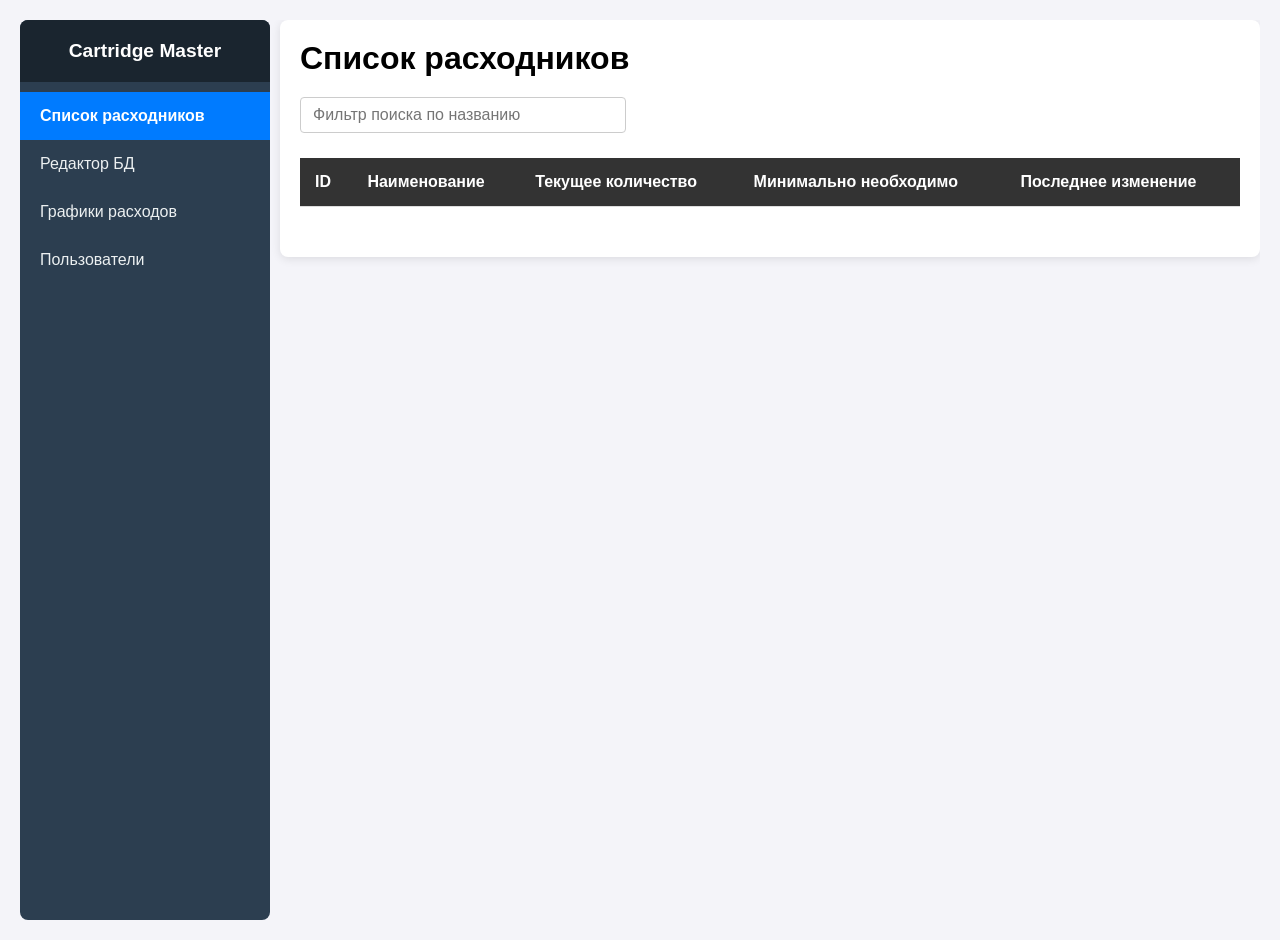
==== uvicorn-server/frontend/pages/index.html @ 37263e10 "minor folder struct change" ====
<!DOCTYPE html>
<html>
<head>
    <meta charset="UTF-8">
    <title>Cartridge Master</title>
    <link rel="stylesheet" href="../css/style.css">
</head>
<body>
    <div class="app-layout">
        <aside class="sidebar">
            <div class="sidebar-header">
                <h2>Cartridge Master</h2>
            </div>
            <nav class="sidebar-nav">
                <button class="nav-btn active" onclick="showSection('section-list', this)">Список расходников</button>
                <button class="nav-btn" onclick="showSection('section-editor', this)">Редактор БД</button>
                <button class="nav-btn" onclick="showSection('section-3', this)">Графики расходов</button>
                <button class="nav-btn" onclick="showSection('section-4', this)">Пользователи</button>
            </nav>
        </aside>

        <main class="main-content">
            
            <section id="section-list" class="content-section active-section">
                <div class="container">
                    <h1>Список расходников</h1>
                    <div class="search-container">
                        <input type="text" id="searchInput-1" oninput="filterTable_list()" placeholder="Фильтр поиска по названию" class="search-box">
                    </div>
                    <table id="inv-table">
                        <thead>
                            <tr>
                                <th>ID</th>
                                <th>Наименование</th>
                                <th>Текущее количество</th>
                                <th>Минимально необходимо</th>
                                
                                <th>Последнее изменение</th>
                            </tr>
                        </thead>
                        <tbody></tbody>
                    </table>
                </div>
            </section>

            <section id="section-editor" class="content-section">
                <div class="container">
                    <h1>Редактор базы</h1>
                    <div class="search-container">
                        <input type="text" id="searchInput-2" oninput="filterTable_edit()" placeholder="Фильтр поиска по названию" class="search-box">
                    </div>
                    <table id="editor-table">
                        <thead>
                            <tr>
                                <th>ID</th>
                                <th>Наименование</th>
                                <th>Текущее количество</th>
                                <th>Минимально необходимо</th>
                                <th>Список штрих-кодов</th>
                                <th>Последнее изменение</th>
                            </tr>
                        </thead>
                        <tbody></tbody>
                    </table>
                </div>
            </section>

            <section id="section-3" class="content-section">
                <div class="container">
                    <h1>Пользователи</h1>
                    <p>тест</p>
                </div>
            </section>

            <section id="section-4" class="content-section">
                <div class="container">
                    <h1>Уведомления</h1>
                    <p>тест</p>
                </div>
            </section>

        </main>
    </div>

    <script src="../js/app.js"></script>
</body>
</html>
---- uvicorn-server/frontend/css/style.css ----
/* Убираем стандартные отступы браузера */
body, html {
    margin: 0;
    padding: 0;
    height: 100%;
    font-family: sans-serif;
    background: #f4f4f9;
}

/* Главный контейнер на весь экран */
.app-layout {
    display: flex;
    height: 100vh; /* 100% высоты экрана */
}

/* --- БОКОВОЕ МЕНЮ --- */
.sidebar {
    width: 250px;
    background-color: #2c3e50;
    color: white;
    display: flex;
    flex-direction: column;
    /* Добавляем скругление */
    border-radius: 8px; 
    /* Если панель прижата к левому краю, 
       логичнее скруглить только правые углы: */
    overflow: hidden; /* Чтобы фон внутренней шапки не вылезал за скругление */
}

.sidebar-header {
    padding: 20px;
    background-color: #1a252f;
    text-align: center;
}

.sidebar-header h2 {
    margin: 0;
    font-size: 1.2em;
}

.sidebar-nav {
    display: flex;
    flex-direction: column;
    padding: 10px 0;
}

.nav-btn {
    background: none;
    border: none;
    color: #ecf0f1;
    padding: 15px 20px;
    text-align: left;
    font-size: 16px;
    cursor: pointer;
    transition: background 0.3s;
}

.nav-btn:hover {
    background-color: #34495e;
}

.nav-btn.active {
    background-color: #007bff; /* Выделение активного раздела */
    color: white;
    font-weight: bold;
}

/* --- ОСНОВНАЯ ЧАСТЬ --- */
.main-content {
    flex-grow: 1; /* Занимает все оставшееся место */
    padding-left: 10px;
    overflow-y: auto; /* Прокрутка, если таблица длинная */
}

/* Скрываем все секции по умолчанию */
.content-section {
    display: none;
}

/* Показываем только активную */
.active-section {
    display: block;
}


/* Красная подсветка для малого количества */
.low-stock {
    color: #d9534f; /* Мягкий красный цвет */
    font-weight: 800;
    position: relative;
}

/* можно добавить иконку */
.low-stock::after {
    content: ' 👎';
    font-size: 0.9em;
}

/* таблицы имеют разные ID в HTML */
#inv-table, #editor-table {
    width: 100%;
    margin-bottom: 30px;
}


body { 
    font-family: sans-serif;
    background: #f4f4f9;
    padding: 20px; 
}
.container {
    background: white;
    padding: 20px;
    border-radius: 8px;
    box-shadow: 0 2px 10px rgba(0,0,0,0.1);
}
h1 {
    display: block;
    font-size: 2em;
    margin-top: 0;
    margin-bottom: 20px;
}
table {
    width: 100%;
    border-collapse: collapse;
}
th, td {
    padding: 15px;
    border-bottom: 1px solid #ddd;
    text-align: left;
}
th {
    background: #333;
    color: white;
}
.barcode-badge {
    background: #eee;
    padding: 2px 6px;
    border-radius: 4px;
    margin-right: 20px;
    font-size: 0.8em;
    font-weight: bold;
}
.qty-controls {
    display: inline-flex;
    align-items: center;
    gap: 8px; /* Расстояние между кнопками и числом */
}
.qty-value {
    min-width: 24px;
    text-align: center;
    font-weight: bold;
}
.qty-min-require{
    min-width: 24px;
    text-align: left;
    font-weight: bold;
}
.timedate_value{
    min-width: 24px;
    text-align: left;
}
.qty-btn {
    background-color: #333; 
    color: #ffffff; 
    border: 1px solid #161313;
    border-radius: 6px;
    width: 28px;
    height: 28px;
    font-weight: bold;
    cursor: pointer;
    display: flex;
    justify-content: center;
    align-items: center;
    transition: background-color 0.2s, border-color 0.2s;
}

.btn-dark:hover {
     /* Светлее при наведении */
    background-color: #40444b;
    border-color: #555;
}

.btn-dark:active {
    /* Темнее в момент самого клика */
    background-color: #1a1c1e; 
}

.search-container {
    margin-bottom: 25px;
    text-align: left; 
}

.search-box {
    padding: 8px 12px;
    width: 300px;
    font-size: 16px;
    border: 1px solid #ccc;
    border-radius: 4px;
    outline: none;
}

.search-box:focus {
     /* Подсветка при клике */
    border-color: #007bff;
}
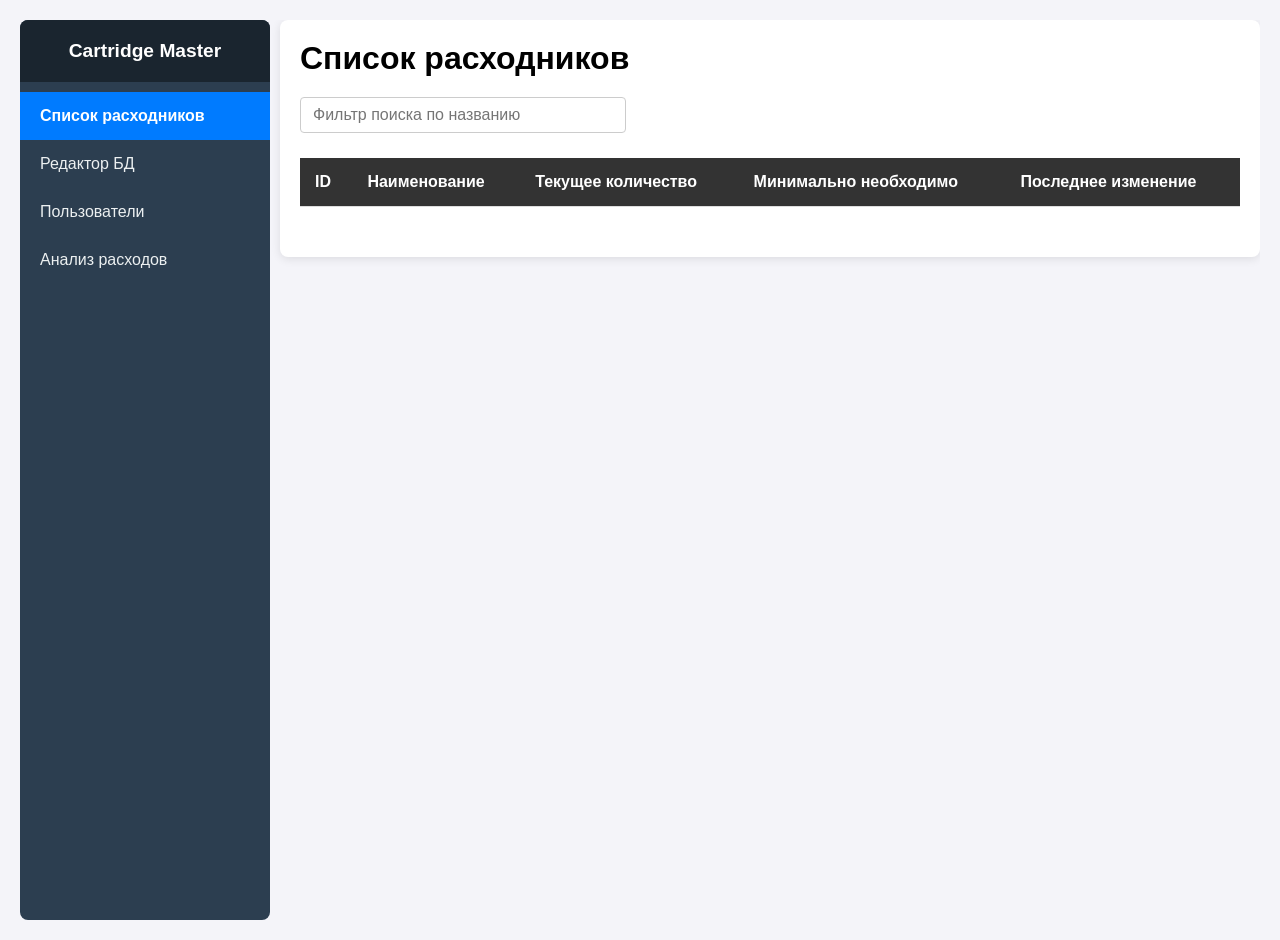
==== commit 726136a7: "minor color changes" ====
--- a/uvicorn-server/frontend/pages/index.html
+++ b/uvicorn-server/frontend/pages/index.html
@@ -3,6 +3,7 @@
 <head>
     <meta charset="UTF-8">
     <title>Cartridge Master</title>
+    <link rel="icon" type="image/x-icon" href="../static/favicon.ico">
     <link rel="stylesheet" href="../css/style.css">
 </head>
 <body>
@@ -14,8 +15,8 @@
             <nav class="sidebar-nav">
                 <button class="nav-btn active" onclick="showSection('section-list', this)">Список расходников</button>
                 <button class="nav-btn" onclick="showSection('section-editor', this)">Редактор БД</button>
-                <button class="nav-btn" onclick="showSection('section-3', this)">Графики расходов</button>
-                <button class="nav-btn" onclick="showSection('section-4', this)">Пользователи</button>
+                <button class="nav-btn" onclick="showSection('section-users', this)">Пользователи</button>
+                <button class="nav-btn" onclick="showSection('section-analysis', this)">Анализ расходов</button>
             </nav>
         </aside>
 
@@ -56,6 +57,7 @@
                                 <th>Наименование</th>
                                 <th>Текущее количество</th>
                                 <th>Минимально необходимо</th>
+                                <th>Действия</th>
                                 <th>Список штрих-кодов</th>
                                 <th>Последнее изменение</th>
                             </tr>
@@ -65,16 +67,16 @@
                 </div>
             </section>
 
-            <section id="section-3" class="content-section">
+            <section id="section-users" class="content-section">
                 <div class="container">
                     <h1>Пользователи</h1>
                     <p>тест</p>
                 </div>
             </section>
 
-            <section id="section-4" class="content-section">
+            <section id="section-analysis" class="content-section">
                 <div class="container">
-                    <h1>Уведомления</h1>
+                    <h1>Анализ расходов</h1>
                     <p>тест</p>
                 </div>
             </section>
@@ -82,6 +84,10 @@
         </main>
     </div>
 
+    <!-- модули скриптоы для обмена  -->
+    <script src="../js/render.js"></script>
+    <script src="../js/ui.js"></script>
+    <script src="../js/api.js"></script>
     <script src="../js/app.js"></script>
 </body>
 </html>
--- a/uvicorn-server/frontend/css/style.css
+++ b/uvicorn-server/frontend/css/style.css
@@ -89,10 +89,18 @@
     font-weight: 800;
     position: relative;
 }
-
+.equal-stock {
+    color: #ff9900; /* Мягкий красный цвет */
+    font-weight: 800;
+    position: relative;
+}
 /* можно добавить иконку */
+.equal-stock::after {
+    content: ' - внимание!';
+    font-size: 0.9em;
+}
 .low-stock::after {
-    content: ' 👎';
+    content: ' - к закупке!';
     font-size: 0.9em;
 }
 
@@ -133,13 +141,78 @@
     background: #333;
     color: white;
 }
+.barcode-item {
+    display: flex;
+    align-items: center;
+    margin-bottom: 4px;
+}
+
 .barcode-badge {
     background: #eee;
     padding: 2px 6px;
     border-radius: 4px;
-    margin-right: 20px;
+    margin-right: 8px;
     font-size: 0.8em;
     font-weight: bold;
+    width: 115px;
+    display: inline-block;
+    text-align: center;
+}
+
+.remove-btn {
+    background: #dc3545;
+    color: white;
+    border: none;
+    border-radius: 4px;
+    width: 20px;
+    height: 20px;
+    cursor: pointer;
+    font-size: 12px;
+    display: flex;
+    align-items: center;
+    justify-content: center;
+}
+
+.remove-btn:hover {
+    background: #c82333;
+}
+
+.add-barcode {
+    display: flex;
+    align-items: center;
+    margin-top: 8px;
+    gap: 8px;
+}
+
+.new-barcode-input {
+    padding: 4px 6px;
+    border: 1px solid #ccc;
+    border-radius: 4px;
+    width: 113px;
+}
+
+.add-btn {
+    background: #007bff;
+    color: white;
+    border: none;
+    border-radius: 4px;
+    width: 20px;
+    height: 20px;
+    cursor: pointer;
+    display: flex;
+    align-items: center;
+    justify-content: center;
+    font-size: 14px;
+    font-weight: bold;
+}
+
+.add-btn:hover {
+    background: #0056d6;
+}
+
+.add-btn:disabled, .remove-btn:disabled {
+    opacity: 0.6;
+    cursor: not-allowed;
 }
 .qty-controls {
     display: inline-flex;
@@ -175,6 +248,47 @@
     transition: background-color 0.2s, border-color 0.2s;
 }
 
+.name-input {
+    width: 200px;
+    padding: 4px 6px;
+    border: 1px solid #ccc;
+    border-radius: 4px;
+}
+.qty-input {
+    width: 68px;
+    padding: 4px 6px;
+    border: 1px solid #ccc;
+    border-radius: 6px;
+    text-align: center;
+    -webkit-appearance: none; /* Убираем стрелочки в Chrome/Safari */
+    -moz-appearance: textfield; /* Убираем стрелочки в Firefox */
+}
+
+.qty-input::-webkit-outer-spin-button,
+.qty-input::-webkit-inner-spin-button {
+    -webkit-appearance: none;
+    margin: 0;
+}
+
+.save-btn {
+    padding: 6px 12px;
+    border: none;
+    border-radius: 6px;
+    background: #007bff;
+    color: #ffffff;
+    cursor: pointer;
+    transition: background 0.2s;
+}
+
+.save-btn:hover {
+    background: #0056d6;
+}
+
+.save-btn:disabled {
+    opacity: 0.6;
+    cursor: not-allowed;
+}
+
 .btn-dark:hover {
      /* Светлее при наведении */
     background-color: #40444b;
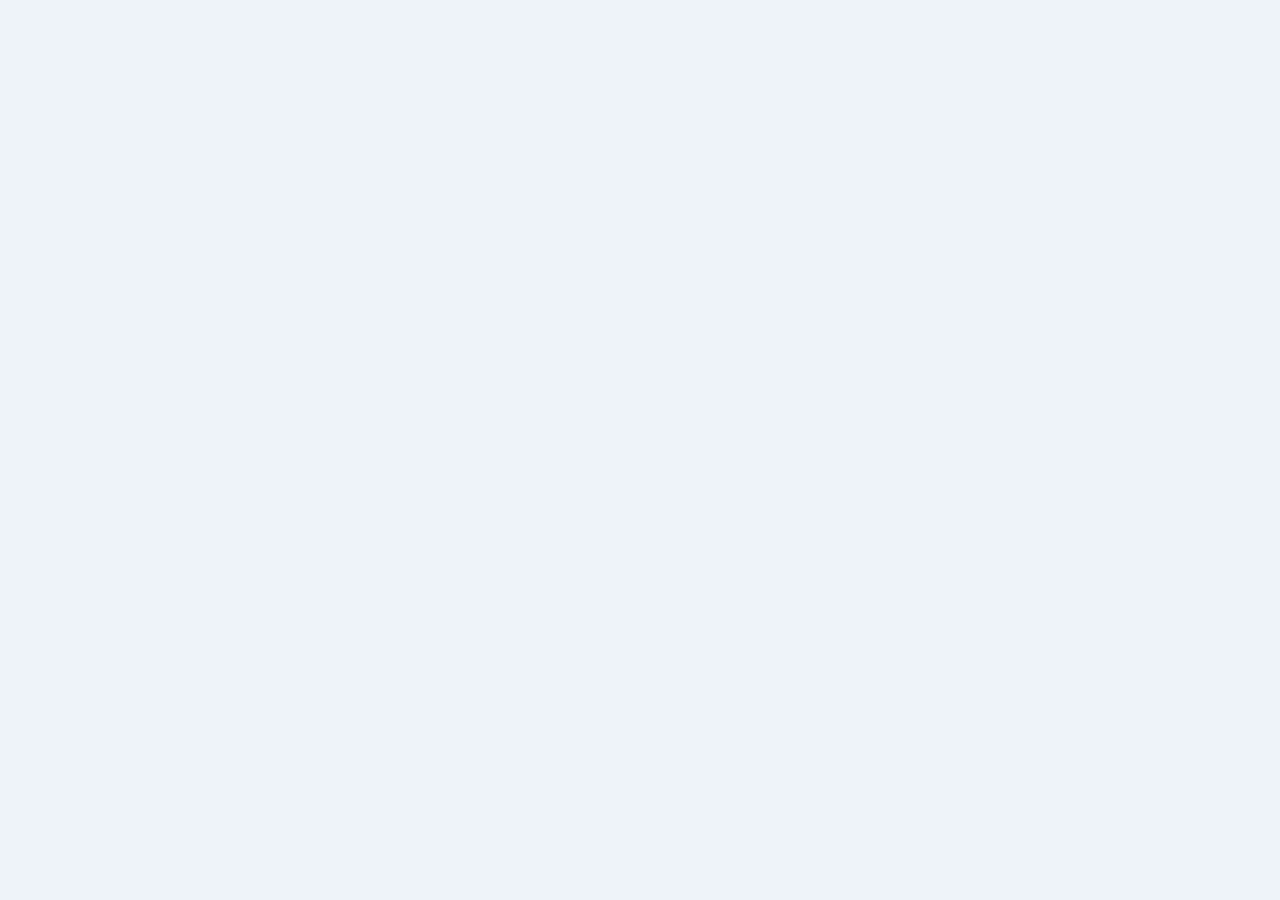
==== commit 6375fe0c: "add quantity reserve in db & cosmetic changes" ====
--- a/uvicorn-server/frontend/pages/index.html
+++ b/uvicorn-server/frontend/pages/index.html
@@ -2,92 +2,230 @@
 <html>
 <head>
     <meta charset="UTF-8">
+    <meta name="viewport" content="width=device-width, initial-scale=1.0">
+    <meta http-equiv="Cache-Control" content="no-cache, no-store, must-revalidate">
+    <meta http-equiv="Pragma" content="no-cache">
+    <meta http-equiv="Expires" content="0">
     <title>Cartridge Master</title>
     <link rel="icon" type="image/x-icon" href="../static/favicon.ico">
     <link rel="stylesheet" href="../css/style.css">
 </head>
-<body>
+<body style="opacity: 0;">
+    <div id="loadingScreen" class="loading-screen">
+        <div class="loading-spinner"></div>
+        <p>Проверка доступа...</p>
+    </div>
     <div class="app-layout">
         <aside class="sidebar">
             <div class="sidebar-header">
-                <h2>Cartridge Master</h2>
+                <div class="sidebar-brand">
+                    <img src="../static/billy.png" alt="Billy" class="sidebar-avatar">
+                    <div class="sidebar-brand-text">
+                        <h2>Cartridge Master</h2>
+                        <p>Учет картриджей и быстрый контроль остатков</p>
+                    </div>
+                </div>
+                <div class="sidebar-user-info">
+                    <span class="sidebar-user-label">Пользователь</span>
+                    <span id="sidebarUsername" class="sidebar-username">...</span>
+                </div>
             </div>
             <nav class="sidebar-nav">
                 <button class="nav-btn active" onclick="showSection('section-list', this)">Список расходников</button>
-                <button class="nav-btn" onclick="showSection('section-editor', this)">Редактор БД</button>
-                <button class="nav-btn" onclick="showSection('section-users', this)">Пользователи</button>
+                <button class="nav-btn" onclick="showSection('section-editor', this)">Редактор позиций</button>
+                <button class="nav-btn" onclick="showSection('section-add', this)">Добавление позиций</button>
+                <button class="nav-btn" onclick="showSection('section-delete', this)">Удаление позиций</button>
+                <button class="nav-btn" onclick="showSection('section-post', this)">Почтовые смски</button>
                 <button class="nav-btn" onclick="showSection('section-analysis', this)">Анализ расходов</button>
             </nav>
+            <div class="sidebar-footer">
+                <button class="logout-btn" onclick="logout()">Выйти</button>
+            </div>
         </aside>
 
         <main class="main-content">
-            
             <section id="section-list" class="content-section active-section">
                 <div class="container">
-                    <h1>Список расходников</h1>
+                    <h1>Список позиций</h1>
+                    <p class="page-intro">Раздел для отображения актуального количества по каждой позиции.<br>
+                        Поиск по регулярке - можно вводить не полностью.</p>
                     <div class="search-container">
-                        <input type="text" id="searchInput-1" oninput="filterTable_list()" placeholder="Фильтр поиска по названию" class="search-box">
-                    </div>
-                    <table id="inv-table">
-                        <thead>
-                            <tr>
-                                <th>ID</th>
-                                <th>Наименование</th>
-                                <th>Текущее количество</th>
-                                <th>Минимально необходимо</th>
-                                
-                                <th>Последнее изменение</th>
-                            </tr>
-                        </thead>
-                        <tbody></tbody>
-                    </table>
+                        <input type="text" id="searchInput-1" oninput="filterTable_list()" placeholder="Поиск по названию" class="search-box">
+                    </div>
+                    <div id="inv-list" class="cards-grid" aria-live="polite"></div>
                 </div>
             </section>
 
             <section id="section-editor" class="content-section">
                 <div class="container">
-                    <h1>Редактор базы</h1>
+                    <h1>Редактор позиций</h1>
+                    <p class="page-intro">Раздел для редактирования всех позиций в базе.<br>
+                        Поиск по регулярке - можно вводить не полностью.</p>
                     <div class="search-container">
-                        <input type="text" id="searchInput-2" oninput="filterTable_edit()" placeholder="Фильтр поиска по названию" class="search-box">
-                    </div>
-                    <table id="editor-table">
-                        <thead>
-                            <tr>
-                                <th>ID</th>
-                                <th>Наименование</th>
-                                <th>Текущее количество</th>
-                                <th>Минимально необходимо</th>
-                                <th>Действия</th>
-                                <th>Список штрих-кодов</th>
-                                <th>Последнее изменение</th>
-                            </tr>
-                        </thead>
-                        <tbody></tbody>
-                    </table>
-                </div>
-            </section>
-
-            <section id="section-users" class="content-section">
-                <div class="container">
-                    <h1>Пользователи</h1>
-                    <p>тест</p>
+                        <input type="text" id="searchInput-2" oninput="filterTable_edit()" placeholder="Поиск по названию" class="search-box">
+                    </div>
+                    <div id="editor-list" class="cards-grid editor-grid" aria-live="polite"></div>
+                </div>
+            </section>
+
+            <section id="section-add" class="content-section">
+                <div class="container">
+                    <h1>Добавление позиций</h1>
+                    <p class="page-intro">Раздел для добавления новых позиций в базу.</p>
+                    <div class="add-cartridge-form">
+                        <div class="form-column form-column-left">
+                            <div class="form-group">
+                                <label for="addCartridgeName">Название картриджа:</label>
+                                <input type="text" id="addCartridgeName" placeholder="Cactus 228X" class="form-control">
+                            </div>
+                            <div class="form-group">
+                                <label for="addCartridgeBarcode">Штрих-код (обязателен, 13 цифр):</label>
+                                <input type="text" id="addCartridgeBarcode" placeholder="0000000000000" class="form-control">
+                            </div>
+                        </div>
+                        <div class="form-column form-column-right">
+                            <div class="form-group">
+                                <label for="addCartridgeQuantity">Количество:</label>
+                                <input type="number" id="addCartridgeQuantity" min="0" value="0" class="form-control">
+                            </div>
+                            <div class="form-group">
+                                <label for="addCartridgeMinQty">Минимальный остаток:</label>
+                                <input type="number" id="addCartridgeMinQty" min="1" value="1" class="form-control">
+                            </div>
+                            <div class="form-group">
+                                <label for="addCartridgeReserveQuantity">Резервное количество (НЗ):</label>
+                                <input type="number" id="addCartridgeReserveQuantity" min="0" value="0" class="form-control">
+                            </div>
+                        </div>
+                        <button type="button" class="save-btn" onclick="addNewCartridge()">Добавить картридж</button>
+                    </div>
+                </div>
+            </section>
+
+            <section id="section-delete" class="content-section">
+                <div class="container">
+                    <h1>Удаление позиций</h1>
+                    <p class="page-intro">Раздел для удаления позиций из БД.</p>
+                    <div class="search-container">
+                        <input type="text" id="searchInput-3" oninput="filterTable_delete()" placeholder="Поиск по названию" class="search-box">
+                    </div>
+                    <div id="delete-list" class="cards-grid" aria-live="polite"></div>
+                </div>
+            </section>
+
+            <section id="section-post" class="content-section">
+                <div class="container">
+                    <h1>Почтовые уведомления</h1>
+                    <p class="page-intro">Управление email уведомлениями о низком запасе картриджей.</p>
+                    
+                    <!-- Настройки рассылки -->
+                    <div class="email-settings">
+                        <div class="setting-group">
+                            <label class="checkbox-label">
+                                <input type="checkbox" id="enableNotifications" onchange="toggleNotifications()">
+                                <span class="checkmark"></span>
+                                Включить рассылку уведомлений
+                            </label>
+                        </div>
+                        
+                        <div class="setting-group">
+                            <label>Дни недели для рассылки:</label>
+                            <div class="days-checkboxes">
+                                <label class="day-checkbox">
+                                    <input type="checkbox" id="day-1" value="1" onchange="saveNotificationSchedule()">
+                                    <span class="checkmark"></span>
+                                    Пн
+                                </label>
+                                <label class="day-checkbox">
+                                    <input type="checkbox" id="day-2" value="2" onchange="saveNotificationSchedule()">
+                                    <span class="checkmark"></span>
+                                    Вт
+                                </label>
+                                <label class="day-checkbox">
+                                    <input type="checkbox" id="day-3" value="3" onchange="saveNotificationSchedule()">
+                                    <span class="checkmark"></span>
+                                    Ср
+                                </label>
+                                <label class="day-checkbox">
+                                    <input type="checkbox" id="day-4" value="4" onchange="saveNotificationSchedule()">
+                                    <span class="checkmark"></span>
+                                    Чт
+                                </label>
+                                <label class="day-checkbox">
+                                    <input type="checkbox" id="day-5" value="5" onchange="saveNotificationSchedule()">
+                                    <span class="checkmark"></span>
+                                    Пт
+                                </label>
+                                <label class="day-checkbox">
+                                    <input type="checkbox" id="day-6" value="6" onchange="saveNotificationSchedule()">
+                                    <span class="checkmark"></span>
+                                    Сб
+                                </label>
+                                <label class="day-checkbox">
+                                    <input type="checkbox" id="day-0" value="0" onchange="saveNotificationSchedule()">
+                                    <span class="checkmark"></span>
+                                    Вс
+                                </label>
+                            </div>
+                        </div>
+                        
+                        <div class="setting-group">
+                            <label for="notificationTime">Время для рассылки:</label>
+                            <input type="time" id="notificationTime" class="form-control" value="09:00" onblur="saveNotificationSchedule()">
+                        </div>
+                        
+                        <div class="setting-group send-now-group">
+                            <button type="button" id="sendTestNotification" class="save-btn" onclick="sendTestNotification()">Отправить принудительно</button>
+                        </div>
+                    </div>
+                    
+                    <!-- Список email адресов -->
+                    <div class="email-list-section">
+                        <h2>Email адреса для рассылки</h2>
+                        <div id="emailList" class="email-list">
+                            <!-- Email адреса будут загружены динамически -->
+                        </div>
+                    </div>
+                    
+                    <!-- Добавление нового email -->
+                    <div class="add-email-section">
+                        <h2>Добавить новый email</h2>
+                        <div class="add-email-form">
+                            <input type="email" id="newEmailInput" placeholder="example@domain.com" class="form-control">
+                            <button type="button" id="addEmailBtn" class="save-btn" onclick="addEmail()">Добавить</button>
+                        </div>
+                    </div>
                 </div>
             </section>
 
             <section id="section-analysis" class="content-section">
                 <div class="container">
-                    <h1>Анализ расходов</h1>
-                    <p>тест</p>
-                </div>
-            </section>
-
+                    <h1>График расходов</h1>
+                    <p class="page-intro">Тепловая карта отображает только списания по месяцам от ТСД и сайта.<br>Просьба - не дезинформировать сервак фантомными списаниями от тсдшника.<br>Например, списать и после этого сразу добавить, дабы проверить работает ли приложение на тсд. Оно работает.</p>
+                    <div class="analysis-toolbar">
+                        <label class="analysis-field">
+                            <span>Год анализа</span>
+                            <select id="analysisYear" class="date-input"></select>
+                        </label>
+
+                        <button type="button" id="analysisBuildBtn" class="save-btn analysis-btn">Построить карту</button>
+                    </div>
+
+                    <p id="analysisSummary" class="analysis-summary">Выберите год и нажмите кнопку, чтобы построить тепловую карту расходов.</p>
+
+                    <div class="chart-panel">
+                        <div id="expenseHeatmap" class="heatmap-host"></div>
+                    </div>
+                </div>
+            </section>
         </main>
     </div>
 
-    <!-- модули скриптоы для обмена  -->
-    <script src="../js/render.js"></script>
-    <script src="../js/ui.js"></script>
-    <script src="../js/api.js"></script>
-    <script src="../js/app.js"></script>
+    <script src="../js/apexcharts-bundle/dist/apexcharts.min.js" defer></script>
+    <script src="../js/render.js?v=20260331-heatmap" defer></script>
+    <script src="../js/ui.js?v=20260331-heatmap" defer></script>
+    <script src="../js/api.js?v=20260331-heatmap" defer></script>
+    <script src="../js/auth.js" defer></script>
+    <script src="../js/app.js?v=20260331-heatmap" defer></script>
 </body>
 </html>
--- a/uvicorn-server/frontend/css/style.css
+++ b/uvicorn-server/frontend/css/style.css
@@ -1,267 +1,480 @@
-/* Убираем стандартные отступы браузера */
-body, html {
+:root {
+    --bg: #eef3f9;
+    --panel: #ffffff;
+    --panel-soft: #f8fbff;
+    --line: #dbe4ee;
+    --text: #1f2937;
+    --muted: #6b7280;
+    --primary: #2563eb;
+    --primary-dark: #1749b3;
+    --success-bg: #e8f8ee;
+    --success-text: #18794e;
+    --warning-bg: #fff4df;
+    --warning-text: #b4690e;
+    --danger-bg: #fde9e7;
+    --danger-text: #c0392b;
+    --shadow: 0 10px 30px rgba(15, 23, 42, 0.08);
+}
+
+* {
+    box-sizing: border-box;
+}
+
+html, body {
     margin: 0;
     padding: 0;
-    height: 100%;
-    font-family: sans-serif;
-    background: #f4f4f9;
-}
-
-/* Главный контейнер на весь экран */
+    min-height: 100%;
+    font-family: "Segoe UI", Arial, sans-serif;
+    background: var(--bg);
+    color: var(--text);
+}
+
+body {
+    overflow-x: hidden;
+}
+
 .app-layout {
     display: flex;
-    height: 100vh; /* 100% высоты экрана */
-}
-
-/* --- БОКОВОЕ МЕНЮ --- */
+    gap: 0px;
+    height: 100vh;
+    height: 100dvh;
+    min-height: 100vh;
+    min-height: 100dvh;
+    padding: 0px;
+    overflow: hidden;
+}
+
 .sidebar {
-    width: 250px;
-    background-color: #2c3e50;
-    color: white;
+    flex: 0 0 var(--sidebar-width);
+    width: var(--sidebar-width);
+    min-width: var(--sidebar-width);
+    max-width: var(--sidebar-width);
+    min-height: 0;
+    background: linear-gradient(180deg, #213243 0%, #1b2734 100%);
+    color: #ffffff;
     display: flex;
     flex-direction: column;
-    /* Добавляем скругление */
-    border-radius: 8px; 
-    /* Если панель прижата к левому краю, 
-       логичнее скруглить только правые углы: */
-    overflow: hidden; /* Чтобы фон внутренней шапки не вылезал за скругление */
+    border-radius: 0px;
+    overflow: hidden;
+    box-shadow: none;
 }
 
 .sidebar-header {
-    padding: 20px;
-    background-color: #1a252f;
-    text-align: center;
+    padding: 22px 20px 18px;
+    background: rgba(0, 0, 0, 0.31);
+}
+
+.sidebar-brand {
+    display: flex;
+    align-items: center;
+    gap: 14px;
+    margin-bottom: 14px;
+}
+
+.sidebar-avatar {
+    width: 52px;
+    height: 52px;
+    border-radius: 0px;
+    object-fit: cover;
+    border: 2px solid rgba(255, 255, 255, 0.15);
+    background: rgba(255, 255, 255, 0.08);
+}
+
+.sidebar-brand-text h2 {
+    margin: 0;
+    font-size: 1.35rem;
+}
+
+.sidebar-brand-text p {
+    margin: 4px 0 0;
+    color: rgba(255, 255, 255, 0.78);
+    line-height: 1.4;
 }
 
 .sidebar-header h2 {
+    margin: 0 0 8px;
+    font-size: 1.35rem;
+}
+
+.sidebar-header p {
     margin: 0;
-    font-size: 1.2em;
+    color: rgba(255, 255, 255, 0.78);
+    font-size: 0.91rem;
+    line-height: 1.4;
 }
 
 .sidebar-nav {
     display: flex;
     flex-direction: column;
-    padding: 10px 0;
+    gap: 8px;
+    padding: 12px;
+    flex: 1 1 auto;
+}
+
+.sidebar-user-info {
+    margin-top: 18px;
+    padding: 16px;
+    background: rgba(255, 255, 255, 0.08);
+    border-radius: 0px;
+}
+
+.sidebar-user-label {
+    display: block;
+    font-size: 0.85rem;
+    color: rgba(255, 255, 255, 0.72);
+    margin-bottom: 6px;
+}
+
+.sidebar-username {
+    display: block;
+    font-size: 1rem;
+    font-weight: 700;
+    color: #ffffff;
+}
+
+.sidebar-footer {
+    padding: 16px;
+    border-top: 1px solid rgba(255, 255, 255, 0.08);
+}
+
+.logout-btn {
+    width: 100%;
+    border: 1px solid rgba(255, 255, 255, 0.16);
+    background: rgba(255, 255, 255, 0.08);
+    color: #ffffff;
+    padding: 14px 16px;
+    border-radius: 0px;
+    cursor: pointer;
+    font-size: 0.95rem;
+    font-weight: 700;
+    transition: background 0.2s ease, transform 0.2s ease;
+}
+
+.logout-btn:hover {
+    background: rgba(255, 255, 255, 0.12);
+    transform: translateY(-1px);
 }
 
 .nav-btn {
-    background: none;
+    background: transparent;
     border: none;
     color: #ecf0f1;
-    padding: 15px 20px;
+    padding: 13px 14px;
     text-align: left;
-    font-size: 16px;
+    font-size: 15px;
     cursor: pointer;
-    transition: background 0.3s;
+    border-radius: 0px;
+    transition: background 0.2s ease, transform 0.2s ease;
 }
 
 .nav-btn:hover {
-    background-color: #34495e;
+    background-color: rgba(255, 255, 255, 0.09);
+    transform: translateY(-1px);
 }
 
 .nav-btn.active {
-    background-color: #007bff; /* Выделение активного раздела */
+    background-color: var(--primary);
     color: white;
-    font-weight: bold;
-}
-
-/* --- ОСНОВНАЯ ЧАСТЬ --- */
+    font-weight: 700;
+}
+
 .main-content {
-    flex-grow: 1; /* Занимает все оставшееся место */
-    padding-left: 10px;
-    overflow-y: auto; /* Прокрутка, если таблица длинная */
-}
-
-/* Скрываем все секции по умолчанию */
+    flex: 1 1 auto;
+    min-width: 0;
+    min-height: 0;
+    height: 100%;
+    overflow-y: auto;
+    overflow-x: hidden;
+    -webkit-overflow-scrolling: touch;
+    scrollbar-gutter: stable;
+}
+
 .content-section {
     display: none;
 }
 
-/* Показываем только активную */
 .active-section {
     display: block;
-}
-
-
-/* Красная подсветка для малого количества */
-.low-stock {
-    color: #d9534f; /* Мягкий красный цвет */
-    font-weight: 800;
-    position: relative;
-}
-.equal-stock {
-    color: #ff9900; /* Мягкий красный цвет */
-    font-weight: 800;
-    position: relative;
-}
-/* можно добавить иконку */
-.equal-stock::after {
-    content: ' - внимание!';
-    font-size: 0.9em;
-}
-.low-stock::after {
-    content: ' - к закупке!';
-    font-size: 0.9em;
-}
-
-/* таблицы имеют разные ID в HTML */
-#inv-table, #editor-table {
-    width: 100%;
-    margin-bottom: 30px;
-}
-
-
-body { 
-    font-family: sans-serif;
-    background: #f4f4f9;
-    padding: 20px; 
-}
+    animation: fadeIn 0.18s ease;
+}
+
+@keyframes fadeIn {
+    from {
+        opacity: 0;
+        transform: translateY(4px);
+    }
+    to {
+        opacity: 1;
+        transform: translateY(0);
+    }
+}
+
 .container {
-    background: white;
-    padding: 20px;
-    border-radius: 8px;
-    box-shadow: 0 2px 10px rgba(0,0,0,0.1);
-}
+    background: var(--panel);
+    padding: 22px;
+    border-radius: 0px;
+    box-shadow: none;
+}
+
 h1 {
     display: block;
-    font-size: 2em;
-    margin-top: 0;
-    margin-bottom: 20px;
-}
-table {
+    font-size: 2rem;
+    margin: 0 0 10px;
+}
+
+.page-intro {
+    margin: 0 0 18px;
+    color: var(--muted);
+    line-height: 1.5;
+    font-size: 16px;
+}
+
+.search-container {
+    margin-bottom: 18px;
+}
+
+.search-box {
+    padding: 11px 14px;
+    width: min(100%, 420px);
+    font-size: 16px;
+    border: 1px solid var(--line);
+    border-radius: 0px;
+    outline: none;
+    background: #ffffff;
+    transition: border-color 0.2s ease, box-shadow 0.2s ease;
+}
+
+.search-box:focus {
+    border-color: var(--primary);
+    box-shadow: none;
+}
+
+.cards-grid {
+    display: grid;
+    grid-template-columns: repeat(auto-fit, minmax(280px, 1fr));
+    gap: 16px;
+}
+
+.editor-grid {
+    grid-template-columns: 1fr;
+}
+
+.cartridge-card {
+    border: 1px solid var(--line);
+    border-radius: 0px;
+    background: linear-gradient(180deg, #ffffff 0%, #fbfdff 100%);
+    box-shadow: none;
+}
+
+.stock-card {
+    padding: 16px;
+}
+
+.cartridge-card.status-ok {
+    border-left: 5px solid #20a464;
+}
+
+.cartridge-card.status-equal {
+    border-left: 5px solid #f59e0b;
+}
+
+.cartridge-card.status-low {
+    border-left: 5px solid #dc3545;
+}
+
+.card-top {
+    display: flex;
+    align-items: flex-start;
+    justify-content: space-between;
+    gap: 12px;
+}
+
+.card-heading {
+    min-width: 0;
+}
+
+.card-id {
+    display: inline-block;
+    margin-bottom: 6px;
+    font-size: 0.75rem;
+    letter-spacing: 0.06em;
+    text-transform: uppercase;
+    color: var(--muted);
+}
+
+.cartridge-name {
+    margin: 0;
+    font-size: 1.08rem;
+    line-height: 1.35;
+    word-break: break-word;
+}
+
+.card-status {
+    display: inline-flex;
+    align-items: center;
+    justify-content: center;
+    white-space: nowrap;
+    padding: 15px 30px;
+    border-radius: 0px;
+    font-size: 0.9rem;
+    font-weight: 700;
+}
+
+.status-ok .card-status {
+    background: var(--success-bg);
+    color: var(--success-text);
+}
+
+.status-equal .card-status {
+    background: var(--warning-bg);
+    color: var(--warning-text);
+}
+
+.status-low .card-status {
+    background: var(--danger-bg);
+    color: var(--danger-text);
+}
+
+.card-metrics {
+    display: grid;
+    grid-template-columns: repeat(auto-fit, minmax(130px, 1fr));
+    gap: 10px;
+    margin-top: 14px;
+}
+
+.metric {
+    background: var(--panel-soft);
+    border: 1px solid #edf2f7;
+    border-radius: 0px;
+    padding: 10px 12px;
+}
+
+.metric-label {
+    display: block;
+    margin-bottom: 5px;
+    font-size: 0.78rem;
+    color: var(--muted);
+}
+
+.metric-value {
+    display: block;
+    font-weight: 700;
+    line-height: 1.35;
+    word-break: break-word;
+}
+
+.metric-span-2 {
+    grid-column: span 2;
+}
+
+.stock-note {
+    margin-top: 12px;
+    font-size: 0.92rem;
+    font-weight: 700;
+}
+
+.stock-note.status-ok {
+    color: var(--success-text);
+}
+
+.stock-note.status-equal {
+    color: var(--warning-text);
+}
+
+.stock-note.status-low {
+    color: var(--danger-text);
+}
+
+details.editor-card {
+    overflow: hidden;
+}
+
+.editor-card-summary {
+    list-style: none;
+    cursor: pointer;
+    padding: 16px;
+    position: relative;
+}
+
+.editor-card-summary::-webkit-details-marker {
+    display: none;
+}
+
+.editor-card-summary::after {
+    content: '▾';
+    position: absolute;
+    right: 16px;
+    top: 16px;
+    font-size: 1rem;
+    color: var(--muted);
+    transition: transform 0.2s ease;
+}
+
+details[open] .editor-card-summary::after {
+    transform: rotate(180deg);
+}
+
+.editor-hint {
+    margin-top: 12px;
+    color: rgb(40, 180, 241);
+    font-size: 0.9rem;
+    font-weight: 600;
+}
+
+.editor-card-body {
+    padding: 0 16px 16px;
+    border-top: 1px solid #edf2f7;
+    display: grid;
+    gap: 16px;
+}
+
+.editor-form-grid {
+    display: grid;
+    grid-template-columns: repeat(2, minmax(0, 1fr));
+    gap: 12px;
+    padding-top: 16px;
+}
+
+.editor-field {
+    display: flex;
+    flex-direction: column;
+    gap: 8px;
+}
+
+.editor-field > span {
+    font-size: 0.92rem;
+    font-weight: 700;
+    color: #334155;
+}
+
+.editor-field-full {
+    grid-column: 1 / -1;
+}
+
+.name-input,
+.qty-input,
+.new-barcode-input {
     width: 100%;
-    border-collapse: collapse;
-}
-th, td {
-    padding: 15px;
-    border-bottom: 1px solid #ddd;
-    text-align: left;
-}
-th {
-    background: #333;
-    color: white;
-}
-.barcode-item {
-    display: flex;
-    align-items: center;
-    margin-bottom: 4px;
-}
-
-.barcode-badge {
-    background: #eee;
-    padding: 2px 6px;
-    border-radius: 4px;
-    margin-right: 8px;
-    font-size: 0.8em;
-    font-weight: bold;
-    width: 115px;
-    display: inline-block;
-    text-align: center;
-}
-
-.remove-btn {
-    background: #dc3545;
-    color: white;
-    border: none;
-    border-radius: 4px;
-    width: 20px;
-    height: 20px;
-    cursor: pointer;
-    font-size: 12px;
-    display: flex;
-    align-items: center;
-    justify-content: center;
-}
-
-.remove-btn:hover {
-    background: #c82333;
-}
-
-.add-barcode {
-    display: flex;
-    align-items: center;
-    margin-top: 8px;
-    gap: 8px;
-}
-
-.new-barcode-input {
-    padding: 4px 6px;
-    border: 1px solid #ccc;
-    border-radius: 4px;
-    width: 113px;
-}
-
-.add-btn {
-    background: #007bff;
-    color: white;
-    border: none;
-    border-radius: 4px;
-    width: 20px;
-    height: 20px;
-    cursor: pointer;
-    display: flex;
-    align-items: center;
-    justify-content: center;
-    font-size: 14px;
-    font-weight: bold;
-}
-
-.add-btn:hover {
-    background: #0056d6;
-}
-
-.add-btn:disabled, .remove-btn:disabled {
-    opacity: 0.6;
-    cursor: not-allowed;
-}
+    padding: 10px 12px;
+    border: 1px solid #cfd8e3;
+    border-radius: 0px;
+    font-size: 15px;
+    background: #ffffff;
+}
+
 .qty-controls {
     display: inline-flex;
     align-items: center;
-    gap: 8px; /* Расстояние между кнопками и числом */
-}
-.qty-value {
-    min-width: 24px;
+    gap: 8px;
+    flex-wrap: nowrap;
+}
+
+.qty-input {
+    max-width: 92px;
     text-align: center;
-    font-weight: bold;
-}
-.qty-min-require{
-    min-width: 24px;
-    text-align: left;
-    font-weight: bold;
-}
-.timedate_value{
-    min-width: 24px;
-    text-align: left;
-}
-.qty-btn {
-    background-color: #333; 
-    color: #ffffff; 
-    border: 1px solid #161313;
-    border-radius: 6px;
-    width: 28px;
-    height: 28px;
-    font-weight: bold;
-    cursor: pointer;
-    display: flex;
-    justify-content: center;
-    align-items: center;
-    transition: background-color 0.2s, border-color 0.2s;
-}
-
-.name-input {
-    width: 200px;
-    padding: 4px 6px;
-    border: 1px solid #ccc;
-    border-radius: 4px;
-}
-.qty-input {
-    width: 68px;
-    padding: 4px 6px;
-    border: 1px solid #ccc;
-    border-radius: 6px;
-    text-align: center;
-    -webkit-appearance: none; /* Убираем стрелочки в Chrome/Safari */
-    -moz-appearance: textfield; /* Убираем стрелочки в Firefox */
+    appearance: textfield;
+    -webkit-appearance: none;
+    -moz-appearance: textfield;
 }
 
 .qty-input::-webkit-outer-spin-button,
@@ -270,51 +483,799 @@
     margin: 0;
 }
 
-.save-btn {
-    padding: 6px 12px;
+.qty-value,
+.qty-min-require,
+.timedate_value {
+    font-weight: 700;
+}
+
+.qty-btn {
+    background-color: #1f2937;
+    color: #ffffff;
     border: none;
-    border-radius: 6px;
-    background: #007bff;
-    color: #ffffff;
+    border-radius: 0px;
+    width: 36px;
+    height: 36px;
+    font-weight: 700;
     cursor: pointer;
-    transition: background 0.2s;
-}
-
-.save-btn:hover {
-    background: #0056d6;
-}
-
+    display: flex;
+    justify-content: center;
+    align-items: center;
+    transition: background-color 0.2s ease, transform 0.2s ease;
+}
+
+.qty-btn:hover {
+    background-color: #111827;
+    transform: translateY(-1px);
+}
+
+.barcodes-cell {
+    display: grid;
+    gap: 12px;
+}
+
+.barcodes-list {
+    display: flex;
+    flex-wrap: wrap;
+    gap: 8px;
+}
+
+.barcode-item {
+    display: inline-flex;
+    align-items: center;
+    gap: 6px;
+    background: #f8fafc;
+    border: 1px solid #e6ebf2;
+    border-radius: 0px;
+    padding: 6px 8px;
+}
+
+.barcode-badge {
+    background: #e9eff8;
+    padding: 4px 8px;
+    border-radius: 0px;
+    font-size: 0.8rem;
+    font-weight: 700;
+    display: inline-block;
+    text-align: center;
+}
+
+.empty-barcodes {
+    color: var(--muted);
+    font-size: 0.92rem;
+}
+
+.remove-btn,
+.add-btn {
+    border: none;
+    border-radius: 0px;
+    width: 28px;
+    height: 28px;
+    cursor: pointer;
+    font-size: 16px;
+    display: inline-flex;
+    align-items: center;
+    justify-content: center;
+}
+
+.remove-btn {
+    background: #dc3545;
+    color: white;
+}
+
+.remove-btn:hover {
+    background: #c82333;
+}
+
+.add-barcode {
+    display: flex;
+    align-items: center;
+    gap: 8px;
+    flex-wrap: wrap;
+}
+
+.new-barcode-input {
+    flex: 1 1 220px;
+    min-width: 0;
+}
+
+.add-btn {
+    background: var(--primary);
+    color: white;
+}
+
+.add-btn:hover {
+    background: var(--primary-dark);
+}
+
+.add-btn:disabled,
+.remove-btn:disabled,
 .save-btn:disabled {
     opacity: 0.6;
     cursor: not-allowed;
 }
 
-.btn-dark:hover {
-     /* Светлее при наведении */
-    background-color: #40444b;
-    border-color: #555;
-}
-
-.btn-dark:active {
-    /* Темнее в момент самого клика */
-    background-color: #1a1c1e; 
-}
-
-.search-container {
-    margin-bottom: 25px;
-    text-align: left; 
-}
-
-.search-box {
+.editor-actions {
+    display: flex;
+    align-items: center;
+    justify-content: space-between;
+    gap: 12px;
+    flex-wrap: wrap;
+}
+
+.timedate-note {
+    color: var(--muted);
+    font-size: 0.92rem;
+}
+
+.save-btn {
+    padding: 10px 16px;
+    border: none;
+    border-radius: 0px;
+    background: var(--primary);
+    color: #ffffff;
+    cursor: pointer;
+    font-size: 0.95rem;
+    font-weight: 700;
+    transition: background 0.2s ease, transform 0.2s ease;
+}
+
+.save-btn:hover {
+    background: var(--primary-dark);
+    transform: translateY(-1px);
+}
+
+.empty-state {
+    padding: 24px;
+    text-align: center;
+    color: var(--muted);
+    border: 1px dashed var(--line);
+    border-radius: 0px;
+    background: #fbfdff;
+}
+
+.analysis-toolbar {
+    display: flex;
+    align-items: flex-end;
+    gap: 12px;
+    flex-wrap: wrap;
+    margin-bottom: 14px;
+}
+
+.analysis-field {
+    display: flex;
+    flex-direction: column;
+    gap: 8px;
+    min-width: 220px;
+}
+
+.analysis-field > span {
+    font-size: 0.92rem;
+    font-weight: 700;
+    color: #334155;
+}
+
+.date-input {
+    width: 100%;
+    padding: 10px 12px;
+    border: 1px solid #cfd8e3;
+    border-radius: 0px;
+    font-size: 15px;
+    background: #ffffff;
+}
+
+.analysis-btn {
+    white-space: nowrap;
+}
+
+.analysis-summary {
+    margin: 0 0 16px;
+    color: var(--muted);
+    line-height: 1.5;
+}
+
+.chart-panel {
+    background: linear-gradient(180deg, #ffffff 0%, #f9fbff 100%);
+    border: 1px solid var(--line);
+    border-radius: 0px;
+    padding: 16px;
+}
+
+.heatmap-host {
+    min-height: 320px;
+}
+
+.low-stock {
+    color: var(--danger-text);
+}
+
+.equal-stock {
+    color: var(--warning-text);
+}
+
+@media (max-width: 900px) {
+    body {
+        overflow-x: hidden;
+        overflow-y: auto;
+        -webkit-overflow-scrolling: touch;
+    }
+
+    .app-layout {
+        flex-direction: column;
+        height: auto;
+        min-height: 100vh;
+        min-height: 100dvh;
+        overflow: visible;
+        padding: 0;
+        gap: 0;
+    }
+
+    .sidebar {
+        width: 100%;
+        min-width: 100%;
+        max-width: 100%;
+        border-radius: 0px;
+    }
+
+    .sidebar-nav {
+        flex-direction: row;
+        flex-wrap: wrap;
+    }
+
+    .nav-btn {
+        flex: 1 1 calc(50% - 8px);
+        text-align: center;
+    }
+
+    .main-content {
+        height: auto;
+        overflow-y: visible;
+        overflow-x: hidden;
+        padding: 12px;
+    }
+
+    .container {
+        padding: 16px;
+        border-radius: 0px;
+    }
+
+    h1 {
+        font-size: 1.55rem;
+    }
+
+    .card-metrics,
+    .editor-form-grid {
+        grid-template-columns: 1fr;
+    }
+
+    .editor-actions {
+        align-items: stretch;
+    }
+
+    .analysis-field,
+    .analysis-btn {
+        width: 100%;
+    }
+
+    .save-btn {
+        width: 100%;
+    }
+
+    .add-cartridge-form {
+        grid-template-columns: 1fr !important;
+    }
+}
+
+@media (max-width: 768px) {
+    .add-cartridge-form {
+        grid-template-columns: 1fr !important;
+    }
+}
+
+@media (max-width: 560px) {
+    .sidebar-header {
+        padding: 18px 16px 14px;
+    }
+
+    .sidebar-nav {
+        padding: 10px;
+    }
+
+    .nav-btn {
+        flex: 1 1 100%;
+        padding: 12px;
+    }
+}
+
+/* Стили страницы логина */
+.login-container {
+    display: flex;
+    align-items: center;
+    justify-content: center;
+    min-height: 100vh;
+    padding: 20px;
+    background: radial-gradient(circle at left top, rgba(37, 99, 235, 0.15), transparent 62%), #2f3640;
+}
+
+.login-form {
+    width: 100%;
+    max-width: 460px;
+    padding: 32px 28px;
+    background: linear-gradient(180deg, #213243 0%, #1b2734 100%);
+    border: 1px solid rgba(255, 255, 255, 0.12);
+    border-radius: 0px;
+    box-shadow: none;
+    color: #ffffff;
+}
+
+.login-brand {
+    display: flex;
+    align-items: center;
+    gap: 14px;
+    margin-bottom: 24px;
+}
+
+.login-brand-photo,
+.sidebar-avatar {
+    width: 56px;
+    height: 56px;
+    border-radius: 0px;
+    object-fit: cover;
+    border: 2px solid rgba(255, 255, 255, 0.18);
+    background: rgba(255, 255, 255, 0.08);
+}
+
+.login-brand-text h1,
+.sidebar-brand-text h2 {
+    margin: 0;
+    font-size: 1.8rem;
+    line-height: 1.1;
+}
+
+.login-brand-text p,
+.sidebar-brand-text p {
+    margin: 4px 0 0;
+    color: rgba(255, 255, 255, 0.76);
+    line-height: 1.4;
+}
+
+.login-form h1 {
+    margin: 0;
+    font-size: 1.95rem;
+    letter-spacing: -0.03em;
+}
+
+.login-form p {
+    margin: 0;
+    color: rgba(255, 255, 255, 0.76);
+}
+
+.form-group label {
+    display: block;
+    margin-bottom: 8px;
+    font-size: 0.95rem;
+    font-weight: 700;
+    color: #334155;
+}
+
+.login-form .form-group input {
+    width: 100%;
+    padding: 14px 16px;
+    border: 1px solid rgba(255, 255, 255, 0.15);
+    border-radius: 0px;
+    background: rgba(255, 255, 255, 0.08);
+    color: #ffffff;
+    font-size: 1rem;
+    margin-bottom: 18px;
+}
+
+.login-form .form-group input:focus {
+    border-color: rgba(255, 255, 255, 0.3);
+    outline: none;
+    box-shadow: none;
+}
+
+.login-form .auth-tabs {
+    display: flex;
+    gap: 8px;
+    margin-bottom: 12px;
+    background: rgba(255, 255, 255, 0.08);
+    padding: 6px;
+    border-radius: 0px;
+}
+
+.login-form .auth-text p {
+    margin-bottom: 12px;
+    font-size: 0.95rem;
+}
+
+.login-form .tab-btn {
+    flex: 1;
+    padding: 12px 16px;
+    background: rgba(255, 255, 255, 0.08);
+    border: none;
+    border-radius: 0px;
+    font-size: 0.95rem;
+    font-weight: 600;
+    color: #e5e7eb;
+    cursor: pointer;
+    transition: background 0.2s ease, color 0.2s ease;
+}
+
+.login-form .tab-btn:hover {
+    background: rgba(255, 255, 255, 0.12);
+}
+
+.login-form .tab-btn.active {
+    background: rgba(255, 255, 255, 0.16);
+    color: #ffffff;
+    box-shadow: none;
+}
+
+.login-btn {
+    width: 100%;
+    padding: 14px 16px;
+    background: linear-gradient(90deg, #2563eb 0%, #1d4ed8 100%);
+    color: white;
+    border: none;
+    border-radius: 0px;
+    font-size: 1rem;
+    font-weight: 700;
+    margin-top: 12px;
+    cursor: pointer;
+    transition: transform 0.2s ease, background 0.2s ease;
+}
+
+.login-btn:hover {
+    transform: translateY(-1px);
+    background: linear-gradient(90deg, #1d4ed8 0%, #1e40af 100%);
+}
+
+.error-message {
+    margin-top: 18px;
+    padding: 12px 14px;
+    border-radius: 0px;
+    background: #fef2f2;
+    color: #b91c1c;
+    border: 1px solid #fecaca;
+    font-size: 0.95rem;
+    line-height: 1.4;
+}
+
+
+/* Загрузочный экран */
+.loading-screen {
+    position: fixed;
+    top: 0;
+    left: 0;
+    width: 100%;
+    height: 100%;
+    background: linear-gradient(180deg, #eef3f9 0%, #f8fbff 100%);
+    display: flex;
+    flex-direction: column;
+    align-items: center;
+    justify-content: center;
+    z-index: 9999;
+}
+
+.loading-spinner {
+    width: 50px;
+    height: 50px;
+    border: 4px solid #e5e7eb;
+    border-top-color: #2563eb;
+    border-radius: 0px;
+    animation: spin 0.8s linear infinite;
+    margin-bottom: 16px;
+}
+
+@keyframes spin {
+    to {
+        transform: rotate(360deg);
+    }
+}
+
+.loading-screen p {
+    color: var(--muted);
+    font-size: 0.95rem;
+}
+
+
+
+.card-top {
+    align-items: flex-start;
+}
+
+.card-status {
+    align-self: flex-start;
+}
+
+.qty-controls {
+    width: 100%;
+}
+
+.qty-input {
+    flex: 1 1 auto;
+    max-width: none;
+}
+
+.add-barcode {
+    align-items: stretch;
+}
+
+.new-barcode-input {
+    flex-basis: 100%;
+}
+
+.add-btn {
+    width: 100%;
+    border-radius: 0px;
+}
+
+/* Стили для раздела email уведомлений */
+.email-settings {
+    background: var(--panel);
+    border-radius: 0px;
+    box-shadow: none;
+    margin-bottom: 24px;
+}
+
+.setting-group {
+    margin-bottom: 16px;
+}
+
+.setting-group label {
+    display: block;
+    margin-bottom: 8px;
+    font-weight: 600;
+    color: var(--text);
+}
+
+.checkbox-label {
+    display: flex;
+    align-items: center;
+    cursor: pointer;
+    font-weight: normal;
+}
+
+.checkbox-label input[type="checkbox"] {
+    margin-right: 12px;
+    width: 18px;
+    height: 18px;
+    accent-color: var(--primary);
+}
+
+.days-checkboxes {
+    display: flex;
+    flex-wrap: wrap;
+    gap: 12px;
+    margin-top: 8px;
+}
+
+.day-checkbox {
+    display: flex;
+    align-items: center;
+    cursor: pointer;
+    font-weight: normal;
+    background: var(--panel-soft);
     padding: 8px 12px;
-    width: 300px;
-    font-size: 16px;
-    border: 1px solid #ccc;
-    border-radius: 4px;
+    border-radius: 0px;
+    border: 1px solid var(--line);
+    transition: all 0.2s ease;
+}
+
+.day-checkbox:hover {
+    background: var(--panel);
+    border-color: var(--primary-light);
+}
+
+.day-checkbox input[type="checkbox"] {
+    margin-right: 8px;
+    width: 16px;
+    height: 16px;
+}
+
+.send-now-group {
+    display: flex;
+    justify-content: flex-start;
+    margin-top: 16px;
+}
+
+.form-control {
+    padding: 12px 16px;
+    border: 1px solid var(--line);
+    border-radius: 0px;
+    background: var(--panel-soft);
+    font-size: 1rem;
+    color: var(--text);
+    width: 100%;
+    max-width: 300px;
+}
+
+input[type="time"].form-control {
+    font-family: inherit;
+}
+
+.email-list-section {
+    margin-bottom: 24px;
+}
+
+.email-list-section h2 {
+    margin-bottom: 16px;
+    color: var(--text);
+}
+
+.email-list {
+    background: var(--panel);
+    border-radius: 0px;
+    box-shadow: none;
+    overflow: hidden;
+}
+
+.email-item {
+    display: flex;
+    align-items: center;
+    padding: 16px 20px;
+    border-bottom: 1px solid var(--line);
+}
+
+.email-item:last-child {
+    border-bottom: none;
+}
+
+.email-address {
+    flex: 1;
+    font-weight: 500;
+}
+
+.email-checkbox {
+    margin-right: 16px;
+}
+
+.email-checkbox input[type="checkbox"] {
+    width: 16px;
+    height: 16px;
+    accent-color: var(--primary);
+}
+
+.delete-email-btn {
+    background: var(--danger-text);
+    color: white;
+    border: none;
+    padding: 8px 12px;
+    border-radius: 0px;
+    cursor: pointer;
+    font-size: 0.9rem;
+    transition: background 0.2s ease;
+}
+
+.delete-email-btn:hover {
+    background: #a0261e;
+}
+
+.add-email-section h2 {
+    margin-bottom: 16px;
+    color: var(--text);
+}
+
+.add-email-form {
+    display: flex;
+    gap: 12px;
+    align-items: center;
+}
+
+.add-email-form input {
+    flex: 1;
+    max-width: 400px;
+}
+
+.add-email-form button {
+    flex-shrink: 0;
+}
+
+/**
+ * Стили для добавления позиций
+ */
+.add-cartridge-form {
+    display: grid;
+    grid-template-columns: 1fr 1fr;
+    gap: 20px;
+    padding: 20px;
+    background: linear-gradient(180deg, #ffffff 0%, #fbfdff 100%);
+    border-radius: 0px;
+    border: 1px solid var(--line);
+    box-shadow: none;
+}
+
+.form-column {
+    display: flex;
+    flex-direction: column;
+    gap: 20px;
+    width: 100%;
+}
+
+.add-cartridge-form .save-btn {
+    grid-column: 1 / -1;
+    align-self: flex-start;
+}
+
+.form-group {
+    display: flex;
+    flex-direction: column;
+    gap: 8px;
+    width: 100%;
+}
+
+.form-group label {
+    font-weight: 600;
+    color: var(--text);
+    font-size: 15px;
+    letter-spacing: 0.02em;
+}
+
+.add-cartridge-form .form-control {
+    width: 100%;
+    max-width: 100%;
+    padding: 11px 12px;
+    border: 1px solid var(--line);
+    border-radius: 0px;
+    font-size: 15px;
+    font-family: inherit;
+    background-color: #ffffff;
+    color: var(--text);
+    transition: border-color 0.2s ease, box-shadow 0.2s ease;
+}
+
+.add-cartridge-form .form-control:focus {
     outline: none;
-}
-
-.search-box:focus {
-     /* Подсветка при клике */
-    border-color: #007bff;
-}+    border-color: var(--primary);
+    box-shadow: none;
+}
+
+/**
+ * Стили для удаления позиций
+ */
+.delete-card {
+    display: flex;
+    flex-direction: column;
+    gap: 15px;
+    padding: 20px;
+    background-color: var(--surface-color);
+    border-radius: 0px;
+    transition: all 0.2s ease;
+}
+
+
+.delete-actions {
+    display: flex;
+    gap: 10px;
+    padding-top: 10px;
+    border-top: 1px solid var(--border-color);
+}
+
+.delete-btn {
+    flex: 1;
+    padding: 12px 20px;
+    background-color: #dc2626;
+    color: white;
+    border: none;
+    border-radius: 0px;
+    font-size: 14px;
+    font-weight: 600;
+    cursor: pointer;
+    transition: all 0.2s ease;
+}
+
+.delete-btn:hover {
+    background-color: #991b1b;
+    box-shadow: none;
+}
+
+.delete-btn:active {
+    transform: scale(0.98);
+}
+
+.delete-btn:disabled {
+    background-color: #999;
+    cursor: not-allowed;
+    opacity: 0.6;
+}
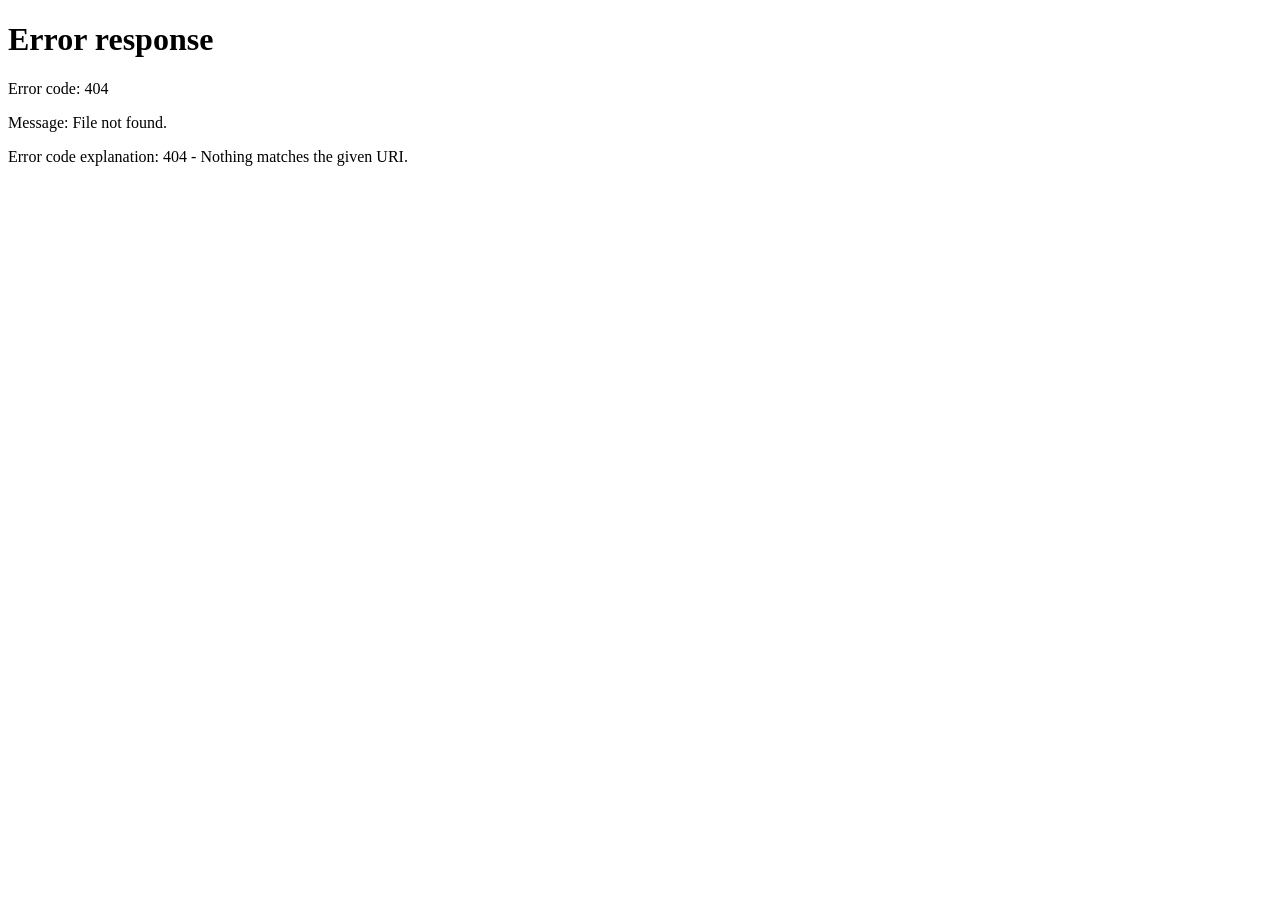
==== commit ecdd21dc: "disable fastapi docs / replace sidebar to the top of screen" ====
--- a/uvicorn-server/frontend/pages/index.html
+++ b/uvicorn-server/frontend/pages/index.html
@@ -16,34 +16,29 @@
         <p>Проверка доступа...</p>
     </div>
     <div class="app-layout">
-        <aside class="sidebar">
-            <div class="sidebar-header">
-                <div class="sidebar-brand">
-                    <img src="../static/billy.png" alt="Billy" class="sidebar-avatar">
-                    <div class="sidebar-brand-text">
-                        <h2>Cartridge Master</h2>
-                        <p>Учет картриджей и быстрый контроль остатков</p>
-                    </div>
-                </div>
-                <div class="sidebar-user-info">
-                    <span class="sidebar-user-label">Пользователь</span>
-                    <span id="sidebarUsername" class="sidebar-username">...</span>
+        <main class="main-content">
+            <div class="main-sidebar-control">
+                <div class="main-brand">
+                    <img src="../static/billy.png" alt="Billy" class="main-brand-avatar">
+                    <div class="main-brand-text">
+                        <strong>Cartridge Master</strong>
+                        <span>Простая система учета картриджей</span>
+                    </div>
+                </div>
+                <nav class="main-nav" aria-label="Основная навигация">
+                    <button class="nav-btn active" onclick="showSection('section-list', this)">Список расходников</button>
+                    <button class="nav-btn" onclick="showSection('section-editor', this)">Редактор позиций</button>
+                    <button class="nav-btn" onclick="showSection('section-add', this)">Добавление позиций</button>
+                    <button class="nav-btn" onclick="showSection('section-delete', this)">Удаление позиций</button>
+                    <button class="nav-btn" onclick="showSection('section-post', this)">Почтовые смски</button>
+                    <button class="nav-btn" onclick="showSection('section-analysis', this)">Анализ расходов</button>
+                </nav>
+                <div class="main-account">
+                    <span class="main-user-label">Пользователь</span>
+                    <span id="mainUsername" class="main-username">...</span>
+                    <button class="logout-btn" onclick="logout()">Выйти</button>
                 </div>
             </div>
-            <nav class="sidebar-nav">
-                <button class="nav-btn active" onclick="showSection('section-list', this)">Список расходников</button>
-                <button class="nav-btn" onclick="showSection('section-editor', this)">Редактор позиций</button>
-                <button class="nav-btn" onclick="showSection('section-add', this)">Добавление позиций</button>
-                <button class="nav-btn" onclick="showSection('section-delete', this)">Удаление позиций</button>
-                <button class="nav-btn" onclick="showSection('section-post', this)">Почтовые смски</button>
-                <button class="nav-btn" onclick="showSection('section-analysis', this)">Анализ расходов</button>
-            </nav>
-            <div class="sidebar-footer">
-                <button class="logout-btn" onclick="logout()">Выйти</button>
-            </div>
-        </aside>
-
-        <main class="main-content">
             <section id="section-list" class="content-section active-section">
                 <div class="container">
                     <h1>Список позиций</h1>
--- a/uvicorn-server/frontend/css/style.css
+++ b/uvicorn-server/frontend/css/style.css
@@ -44,114 +44,91 @@
     overflow: hidden;
 }
 
-.sidebar {
-    flex: 0 0 var(--sidebar-width);
-    width: var(--sidebar-width);
-    min-width: var(--sidebar-width);
-    max-width: var(--sidebar-width);
-    min-height: 0;
+.main-sidebar-control {
+    display: flex;
+    align-items: center;
+    gap: 20px;
+    min-height: 78px;
+    padding: 12px 22px;
     background: linear-gradient(180deg, #213243 0%, #1b2734 100%);
     color: #ffffff;
-    display: flex;
-    flex-direction: column;
-    border-radius: 0px;
-    overflow: hidden;
-    box-shadow: none;
-}
-
-.sidebar-header {
-    padding: 22px 20px 18px;
-    background: rgba(0, 0, 0, 0.31);
-}
-
-.sidebar-brand {
-    display: flex;
-    align-items: center;
-    gap: 14px;
-    margin-bottom: 14px;
-}
-
-.sidebar-avatar {
-    width: 52px;
-    height: 52px;
-    border-radius: 0px;
+    box-shadow: 0 2px 12px rgba(15, 23, 42, 0.16);
+}
+
+.main-brand {
+    display: flex;
+    align-items: center;
+    gap: 10px;
+    min-width: 0;
+    flex: 0 0 auto;
+}
+
+.main-brand-avatar {
+    width: 42px;
+    height: 42px;
+    border-radius: 0;
     object-fit: cover;
     border: 2px solid rgba(255, 255, 255, 0.15);
-    background: rgba(255, 255, 255, 0.08);
-}
-
-.sidebar-brand-text h2 {
-    margin: 0;
-    font-size: 1.35rem;
-}
-
-.sidebar-brand-text p {
-    margin: 4px 0 0;
-    color: rgba(255, 255, 255, 0.78);
-    line-height: 1.4;
-}
-
-.sidebar-header h2 {
-    margin: 0 0 8px;
-    font-size: 1.35rem;
-}
-
-.sidebar-header p {
-    margin: 0;
-    color: rgba(255, 255, 255, 0.78);
-    font-size: 0.91rem;
-    line-height: 1.4;
-}
-
-.sidebar-nav {
-    display: flex;
-    flex-direction: column;
+}
+
+.main-brand-text {
+    display: grid;
+    gap: 2px;
+    white-space: nowrap;
+}
+
+.main-brand-text strong {
+    font-size: 1.05rem;
+}
+
+.main-brand-text span {
+    color: rgba(255, 255, 255, 0.72);
+    font-size: 0.78rem;
+}
+
+.main-nav {
+    display: flex;
+    align-items: center;
+    justify-content: center;
+    gap: 4px;
+    min-width: 0;
+    flex: 1 1 auto;
+}
+
+.main-account {
+    display: flex;
+    align-items: center;
     gap: 8px;
-    padding: 12px;
-    flex: 1 1 auto;
-}
-
-.sidebar-user-info {
-    margin-top: 18px;
-    padding: 16px;
-    background: rgba(255, 255, 255, 0.08);
-    border-radius: 0px;
-}
-
-.sidebar-user-label {
-    display: block;
+    flex: 0 0 auto;
     font-size: 0.85rem;
-    color: rgba(255, 255, 255, 0.72);
-    margin-bottom: 6px;
-}
-
-.sidebar-username {
-    display: block;
-    font-size: 1rem;
-    font-weight: 700;
-    color: #ffffff;
-}
-
-.sidebar-footer {
-    padding: 16px;
-    border-top: 1px solid rgba(255, 255, 255, 0.08);
+}
+
+.main-user-label {
+    color: rgba(255, 255, 255, 0.66);
+}
+
+.main-username {
+    max-width: 150px;
+    overflow: hidden;
+    text-overflow: ellipsis;
+    white-space: nowrap;
+    font-weight: 700;
 }
 
 .logout-btn {
-    width: 100%;
-    border: 1px solid rgba(255, 255, 255, 0.16);
+    border: 1px solid rgba(255, 255, 255, 0.2);
     background: rgba(255, 255, 255, 0.08);
     color: #ffffff;
-    padding: 14px 16px;
-    border-radius: 0px;
+    padding: 8px 12px;
+    border-radius: 0;
     cursor: pointer;
-    font-size: 0.95rem;
+    font-size: 0.85rem;
     font-weight: 700;
     transition: background 0.2s ease, transform 0.2s ease;
 }
 
 .logout-btn:hover {
-    background: rgba(255, 255, 255, 0.12);
+    background: rgba(255, 255, 255, 0.18);
     transform: translateY(-1px);
 }
 
@@ -160,8 +137,8 @@
     border: none;
     color: #ecf0f1;
     padding: 13px 14px;
-    text-align: left;
-    font-size: 15px;
+    text-align: center;
+    font-size: 13px;
     cursor: pointer;
     border-radius: 0px;
     transition: background 0.2s ease, transform 0.2s ease;
@@ -710,24 +687,26 @@
         gap: 0;
     }
 
-    .sidebar {
+    .main-sidebar-control {
+        align-items: stretch;
+        flex-wrap: wrap;
+        gap: 10px;
+    }
+
+    .main-nav {
+        order: 3;
+        flex: 1 1 100%;
+        justify-content: flex-start;
+        flex-wrap: wrap;
+    }
+
+    .main-nav .nav-btn {
+        flex: 1 1 auto;
+    }
+
+    .main-content {
+        flex: 0 0 auto;
         width: 100%;
-        min-width: 100%;
-        max-width: 100%;
-        border-radius: 0px;
-    }
-
-    .sidebar-nav {
-        flex-direction: row;
-        flex-wrap: wrap;
-    }
-
-    .nav-btn {
-        flex: 1 1 calc(50% - 8px);
-        text-align: center;
-    }
-
-    .main-content {
         height: auto;
         overflow-y: visible;
         overflow-x: hidden;
@@ -773,17 +752,31 @@
 }
 
 @media (max-width: 560px) {
-    .sidebar-header {
-        padding: 18px 16px 14px;
-    }
-
-    .sidebar-nav {
-        padding: 10px;
-    }
-
-    .nav-btn {
+    .main-sidebar-control {
+        align-items: stretch;
+        flex-wrap: wrap;
+        gap: 10px;
+        padding: 10px 12px;
+    }
+
+    .main-brand {
         flex: 1 1 100%;
+    }
+
+    .main-nav {
+        order: 3;
+        flex: 1 1 100%;
+        display: grid;
+        grid-template-columns: repeat(2, minmax(0, 1fr));
+        gap: 4px;
+    }
+
+    .main-nav .nav-btn {
         padding: 12px;
+    }
+
+    .main-account {
+        margin-left: auto;
     }
 }
 
@@ -815,8 +808,7 @@
     margin-bottom: 24px;
 }
 
-.login-brand-photo,
-.sidebar-avatar {
+.login-brand-photo {
     width: 56px;
     height: 56px;
     border-radius: 0px;
@@ -825,15 +817,13 @@
     background: rgba(255, 255, 255, 0.08);
 }
 
-.login-brand-text h1,
-.sidebar-brand-text h2 {
+.login-brand-text h1 {
     margin: 0;
-    font-size: 1.8rem;
-    line-height: 1.1;
-}
-
-.login-brand-text p,
-.sidebar-brand-text p {
+    font-size: 1.1rem;
+    line-height: 1.2;
+}
+
+.login-brand-text p {
     margin: 4px 0 0;
     color: rgba(255, 255, 255, 0.76);
     line-height: 1.4;
